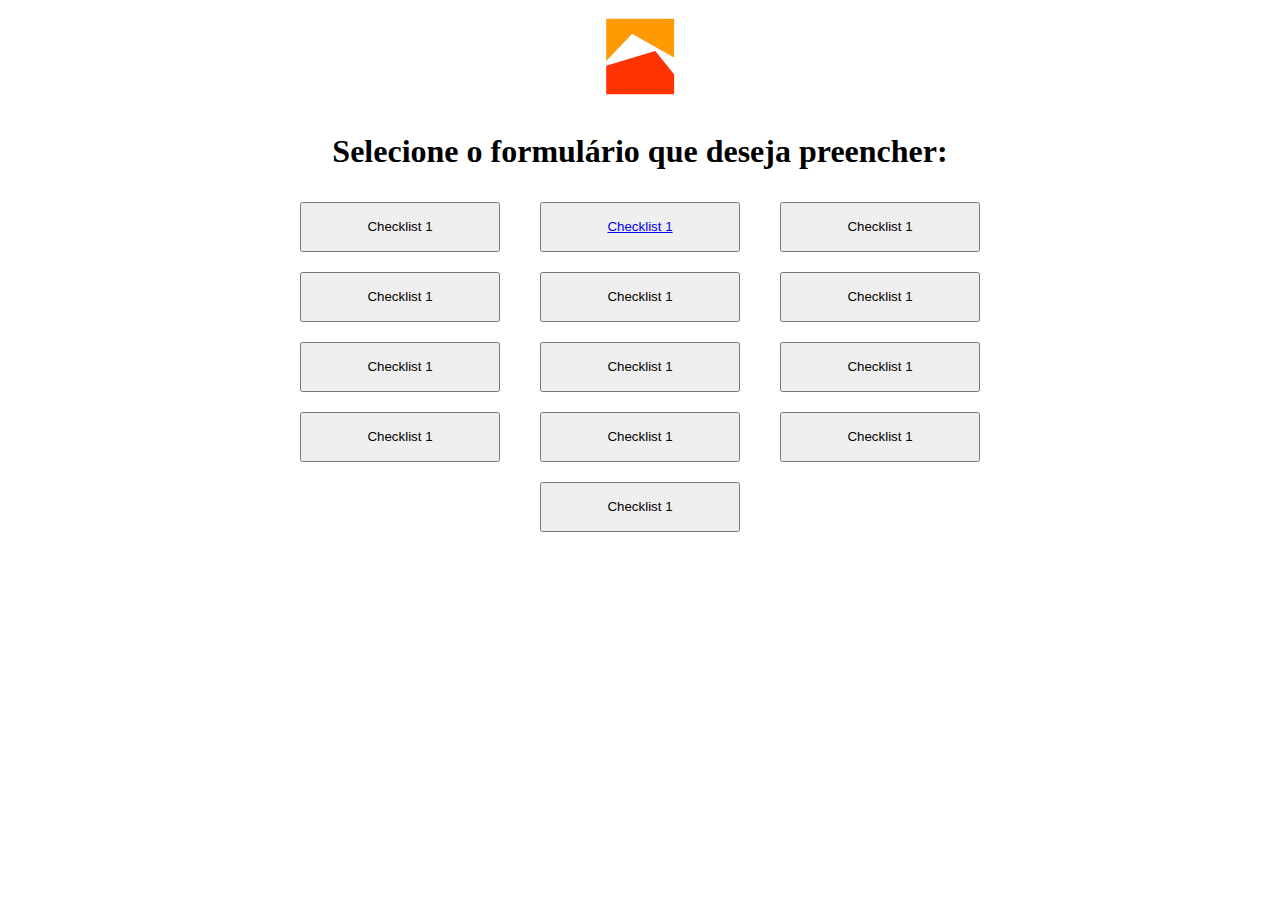
==== index.html @ 037c83a5 "Update index.html" ====
<!DOCTYPE html>
<html>
    <head>
        <title>Checklists de operação</title>
        <meta charset="UTF-8">
        <meta name="viewport" content="width=device-width, initial-scale=1.0">
        <link rel="stylesheet" type="text/css" href="styles.css">
    </head>
    <body>
    	<div><img src="img.jpg"></div>

    	<div>
         <h1>Selecione o formulário que deseja preencher:</h1>
        </div>
        <div class= "grid-container">
         <div class="grid-item">
             <button name="Checklist 1" type="button">Checklist 1</button>
         </div>  
         <div class="grid-item">
             <button name="Checklist 1" type="button"><a href="https://victorschettini.github.io/Checklist/ChecklistSPC/index.html" target="_self">Checklist 1</a></button>
         </div> 
         <div class="grid-item">
             <button name="Checklist 1" type="button">Checklist 1</button>
         </div> 
         <div class="grid-item">
             <button name="Checklist 1" type="button">Checklist 1</button>
         </div> 
         <div class="grid-item">
             <button name="Checklist 1" type="button">Checklist 1</button>
         </div>  
         <div class="grid-item">
             <button name="Checklist 1" type="button">Checklist 1</button>
         </div> 
         <div class="grid-item">
             <button name="Checklist 1" type="button">Checklist 1</button>
         </div> 
         <div class="grid-item">
             <button name="Checklist 1" type="button">Checklist 1</button>
         </div> 
         <div class="grid-item">
             <button name="Checklist 1" type="button">Checklist 1</button>
         </div>  
         <div class="grid-item">
             <button name="Checklist 1" type="button">Checklist 1</button>
         </div> 
         <div class="grid-item">
             <button name="Checklist 1" type="button">Checklist 1</button>
         </div> 
         <div class="grid-item">
             <button name="Checklist 1" type="button">Checklist 1</button>
         </div> 
        </div>
         <div class="grid-item">
             <button name="Checklist 1" type="button">Checklist 1</button>
         </div> 
    </body>
</html>
---- styles.css ----
body {
    text-align: center;
}
img{
    width: 100px;
    height: 100px;
}
.grid-container{
    display: inline-grid;
    grid-template-columns: auto auto auto;
}
.grid-item{
    padding: 10px 20px;
}
button{
    width: 200px;
    height: 50px;
}

        
/*#container-imagem {
    position: center;
    height: 100vh;
    width: 100vw;
    background: url('img.jpg');
    background-size: cover;
}*/
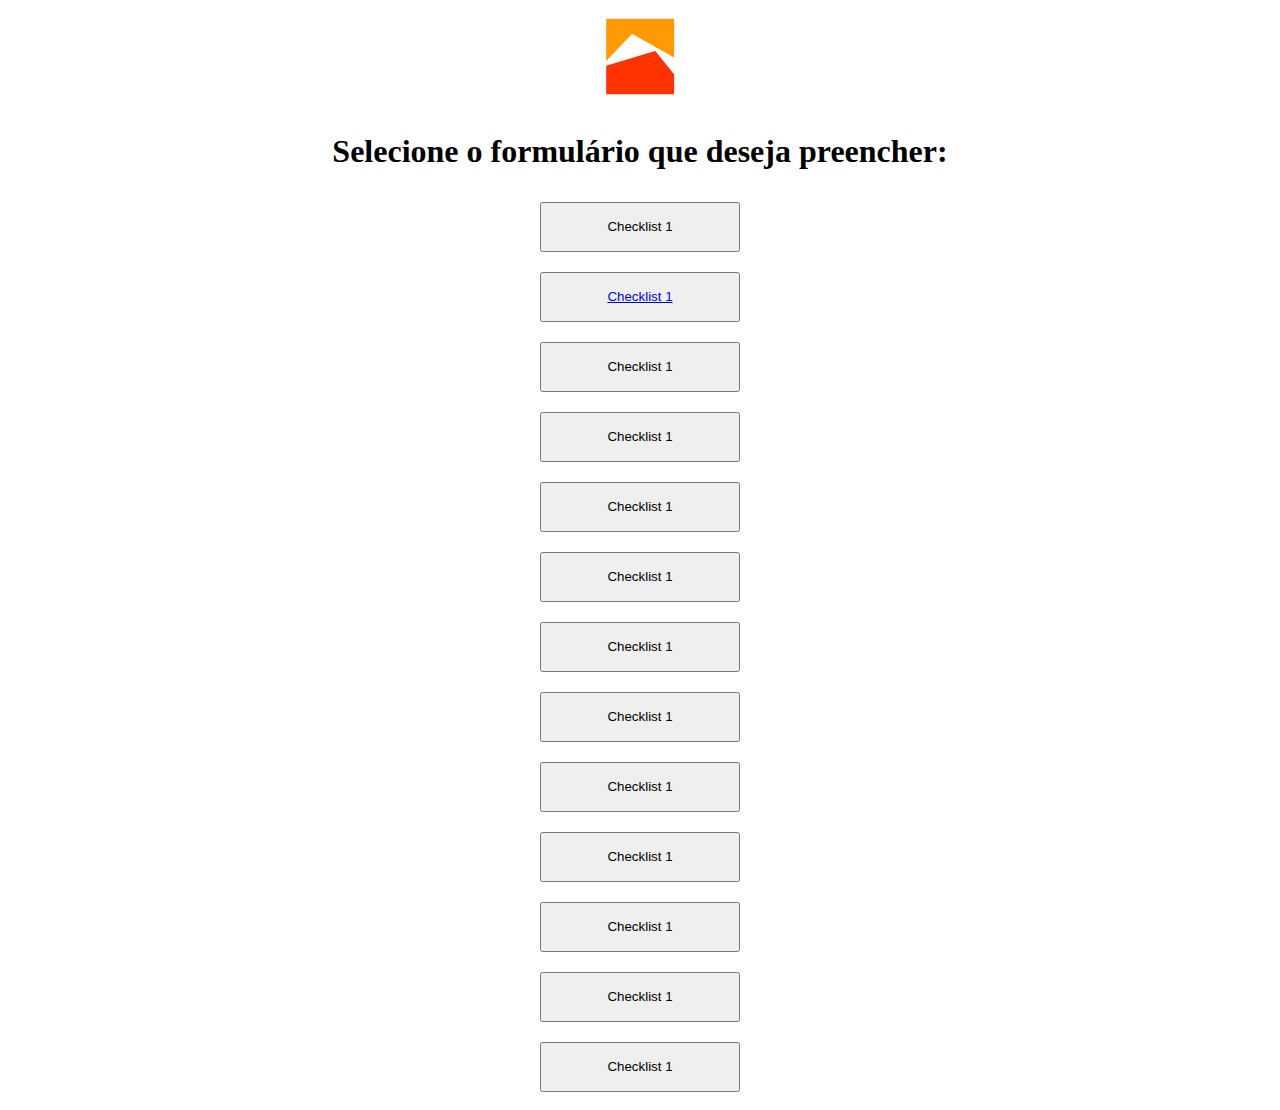
==== commit 1997603e: "Add files via upload" ====
--- a/index.html
+++ b/index.html
@@ -7,17 +7,17 @@
         <link rel="stylesheet" type="text/css" href="styles.css">
     </head>
     <body>
-    	<div><img src="img.jpg"></div>
+        <div><img src="img.jpg"></div>
 
-    	<div>
+        <div>
          <h1>Selecione o formulário que deseja preencher:</h1>
         </div>
-        <div class= "grid-container">
+        <div>
          <div class="grid-item">
              <button name="Checklist 1" type="button">Checklist 1</button>
          </div>  
          <div class="grid-item">
-             <button name="Checklist 1" type="button"><a href="https://victorschettini.github.io/Checklist/ChecklistSPC/index.html" target="_self">Checklist 1</a></button>
+             <button name="Checklist 1" type="button"><a href="https://victorschettini.github.io/Checklists/Formularios/Checklist2.html" target="_self">Checklist 1</a></button>
          </div> 
          <div class="grid-item">
              <button name="Checklist 1" type="button">Checklist 1</button>
@@ -54,5 +54,4 @@
              <button name="Checklist 1" type="button">Checklist 1</button>
          </div> 
     </body>
-</html>
-
+</html>--- a/styles.css
+++ b/styles.css
@@ -7,7 +7,7 @@
 }
 .grid-container{
     display: inline-grid;
-    grid-template-columns: auto auto auto;
+    grid-template-columns: auto auto;
 }
 .grid-item{
     padding: 10px 20px;
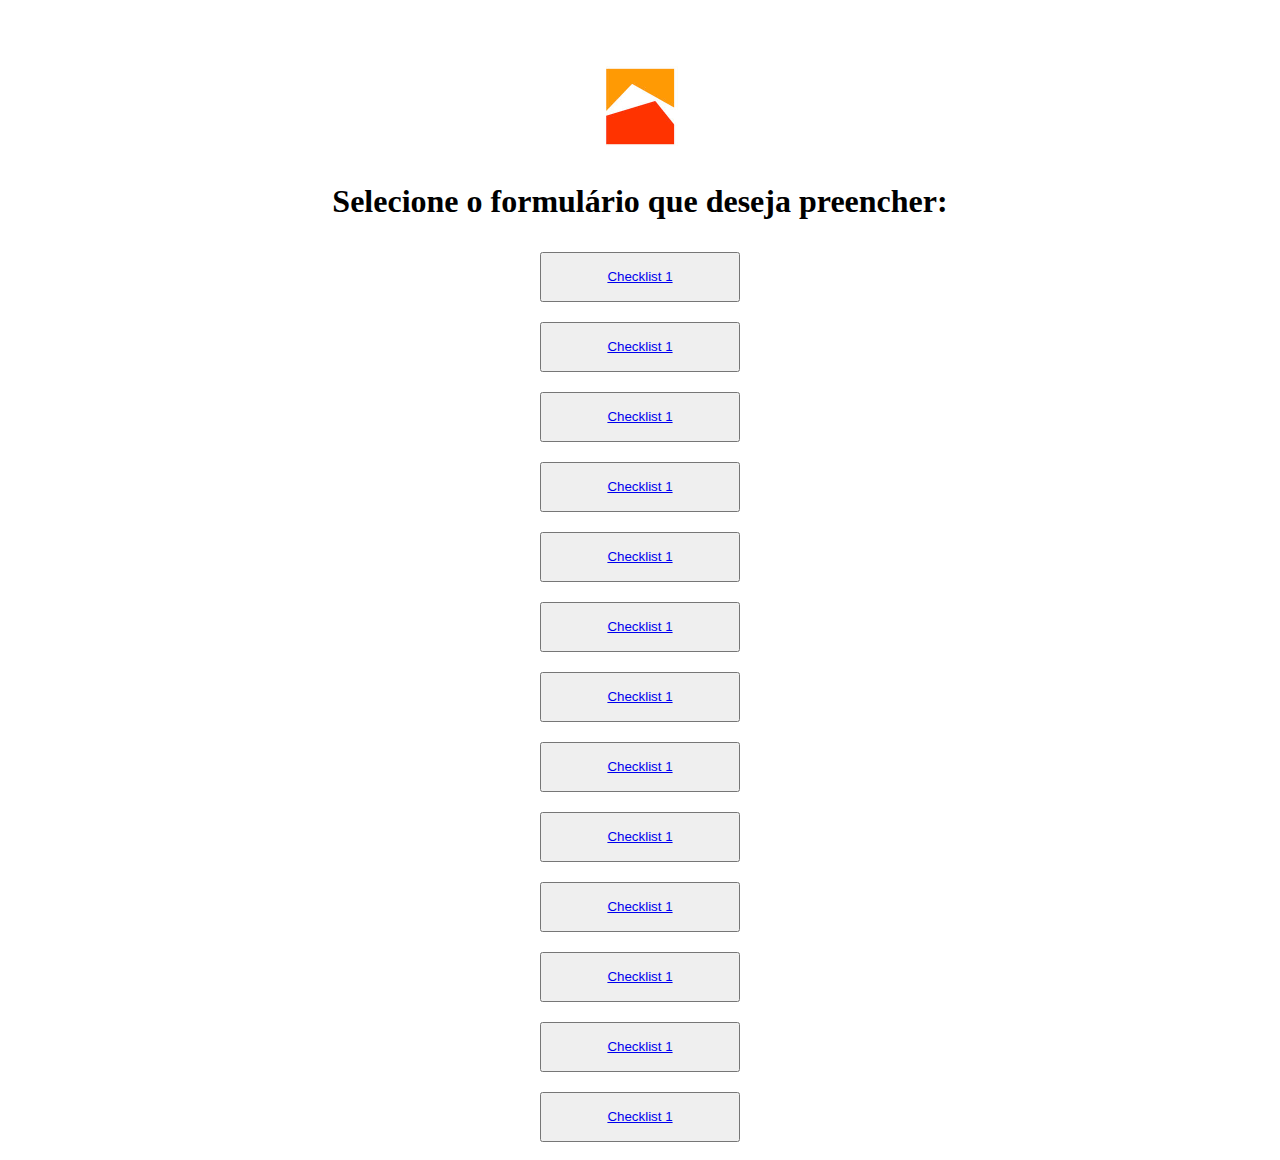
==== commit cf2f2466: "Add files via upload" ====
--- a/index.html
+++ b/index.html
@@ -5,6 +5,7 @@
         <meta charset="UTF-8">
         <meta name="viewport" content="width=device-width, initial-scale=1.0">
         <link rel="stylesheet" type="text/css" href="styles.css">
+        <script type="text/javascript" src="./script.js"></script>
     </head>
     <body>
         <div><img src="img.jpg"></div>
@@ -14,44 +15,44 @@
         </div>
         <div>
          <div class="grid-item">
-             <button name="Checklist 1" type="button">Checklist 1</button>
+             <button name="Checklist 1" type="button"><a href="https://victorschettini.github.io/Checklists/Formularios/Checklist2.html" target="_self">Checklist 1</a></button>
+         </div> 
+         <div class="grid-item">
+             <button name="Checklist 1" type="button"><a href="https://victorschettini.github.io/Checklists/Formularios/Checklist2.html" target="_self">Checklist 1</a></button>
+         </div> 
+         <div class="grid-item">
+             <button name="Checklist 1" type="button"><a href="https://victorschettini.github.io/Checklists/Formularios/Checklist2.html" target="_self">Checklist 1</a></button>
+         </div> 
+         <div class="grid-item">
+             <button name="Checklist 1" type="button"><a href="https://victorschettini.github.io/Checklists/Formularios/Checklist2.html" target="_self">Checklist 1</a></button>
+         </div> 
+         <div class="grid-item">
+             <button name="Checklist 1" type="button"><a href="https://victorschettini.github.io/Checklists/Formularios/Checklist2.html" target="_self">Checklist 1</a></button>
          </div>  
          <div class="grid-item">
              <button name="Checklist 1" type="button"><a href="https://victorschettini.github.io/Checklists/Formularios/Checklist2.html" target="_self">Checklist 1</a></button>
          </div> 
          <div class="grid-item">
-             <button name="Checklist 1" type="button">Checklist 1</button>
+             <button name="Checklist 1" type="button"><a href="https://victorschettini.github.io/Checklists/Formularios/Checklist2.html" target="_self">Checklist 1</a></button>
          </div> 
          <div class="grid-item">
-             <button name="Checklist 1" type="button">Checklist 1</button>
+             <button name="Checklist 1" type="button"><a href="https://victorschettini.github.io/Checklists/Formularios/Checklist2.html" target="_self">Checklist 1</a></button>
          </div> 
          <div class="grid-item">
-             <button name="Checklist 1" type="button">Checklist 1</button>
+             <button name="Checklist 1" type="button"><a href="https://victorschettini.github.io/Checklists/Formularios/Checklist2.html" target="_self">Checklist 1</a></button>
          </div>  
          <div class="grid-item">
-             <button name="Checklist 1" type="button">Checklist 1</button>
+             <button name="Checklist 1" type="button"><a href="https://victorschettini.github.io/Checklists/Formularios/Checklist2.html" target="_self">Checklist 1</a></button>
          </div> 
          <div class="grid-item">
-             <button name="Checklist 1" type="button">Checklist 1</button>
+             <button name="Checklist 1" type="button"><a href="https://victorschettini.github.io/Checklists/Formularios/Checklist2.html" target="_self">Checklist 1</a></button>
          </div> 
          <div class="grid-item">
-             <button name="Checklist 1" type="button">Checklist 1</button>
-         </div> 
-         <div class="grid-item">
-             <button name="Checklist 1" type="button">Checklist 1</button>
+             <button name="Checklist 1" type="button"><a href="https://victorschettini.github.io/Checklists/Formularios/Checklist2.html" target="_self">Checklist 1</a></button>
          </div>  
-         <div class="grid-item">
-             <button name="Checklist 1" type="button">Checklist 1</button>
-         </div> 
-         <div class="grid-item">
-             <button name="Checklist 1" type="button">Checklist 1</button>
-         </div> 
-         <div class="grid-item">
-             <button name="Checklist 1" type="button">Checklist 1</button>
-         </div> 
         </div>
          <div class="grid-item">
-             <button name="Checklist 1" type="button">Checklist 1</button>
+             <button name="Checklist 1" type="button"><a href="https://victorschettini.github.io/Checklists/Formularios/Checklist2.html" target="_self">Checklist 1</a></button>
          </div> 
     </body>
 </html>--- a/styles.css
+++ b/styles.css
@@ -4,6 +4,7 @@
 img{
     width: 100px;
     height: 100px;
+    margin-top: 50px;
 }
 .grid-container{
     display: inline-grid;
@@ -16,6 +17,9 @@
     width: 200px;
     height: 50px;
 }
+p{
+    text-align: center;
+}
 
         
 /*#container-imagem {
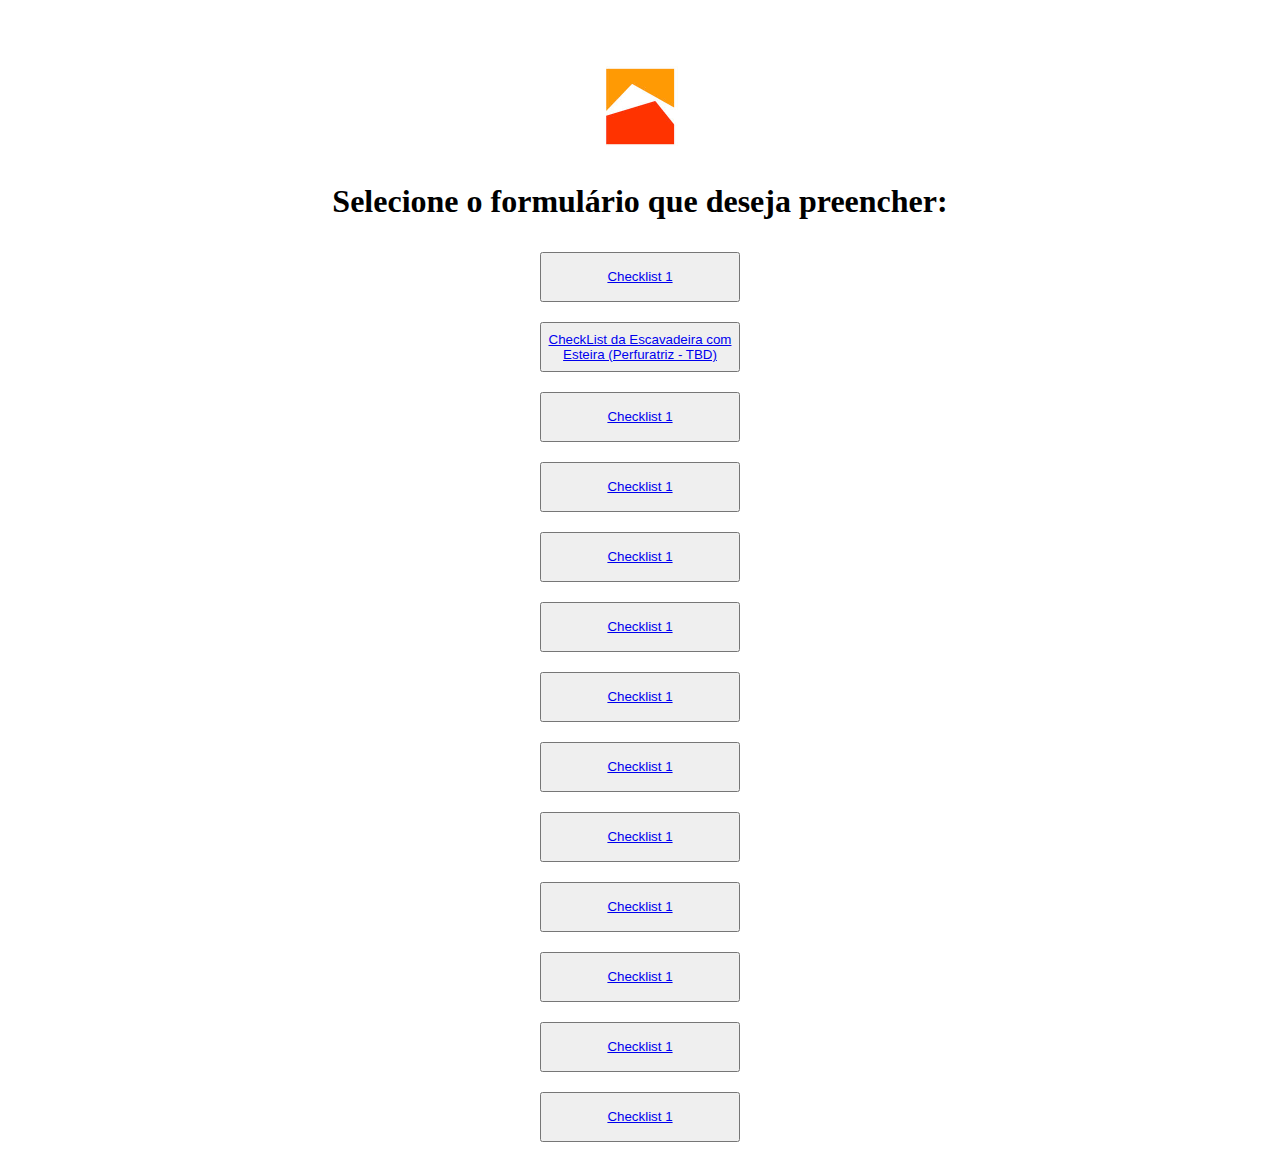
==== commit ae99e4df: "Add files via upload" ====
--- a/index.html
+++ b/index.html
@@ -5,7 +5,6 @@
         <meta charset="UTF-8">
         <meta name="viewport" content="width=device-width, initial-scale=1.0">
         <link rel="stylesheet" type="text/css" href="styles.css">
-        <script type="text/javascript" src="./script.js"></script>
     </head>
     <body>
         <div><img src="img.jpg"></div>
@@ -18,7 +17,7 @@
              <button name="Checklist 1" type="button"><a href="https://victorschettini.github.io/Checklists/Formularios/Checklist2.html" target="_self">Checklist 1</a></button>
          </div> 
          <div class="grid-item">
-             <button name="Checklist 1" type="button"><a href="https://victorschettini.github.io/Checklists/Formularios/Checklist2.html" target="_self">Checklist 1</a></button>
+             <button name="CheckList da Escavadeira com Esteira (Perfuratriz - TBD)" type="button"><a href="https://victorschettini.github.io/Checklists/Formularios/Checklist2.html" target="_self">CheckList da Escavadeira com Esteira (Perfuratriz - TBD)</a></button>
          </div> 
          <div class="grid-item">
              <button name="Checklist 1" type="button"><a href="https://victorschettini.github.io/Checklists/Formularios/Checklist2.html" target="_self">Checklist 1</a></button>
